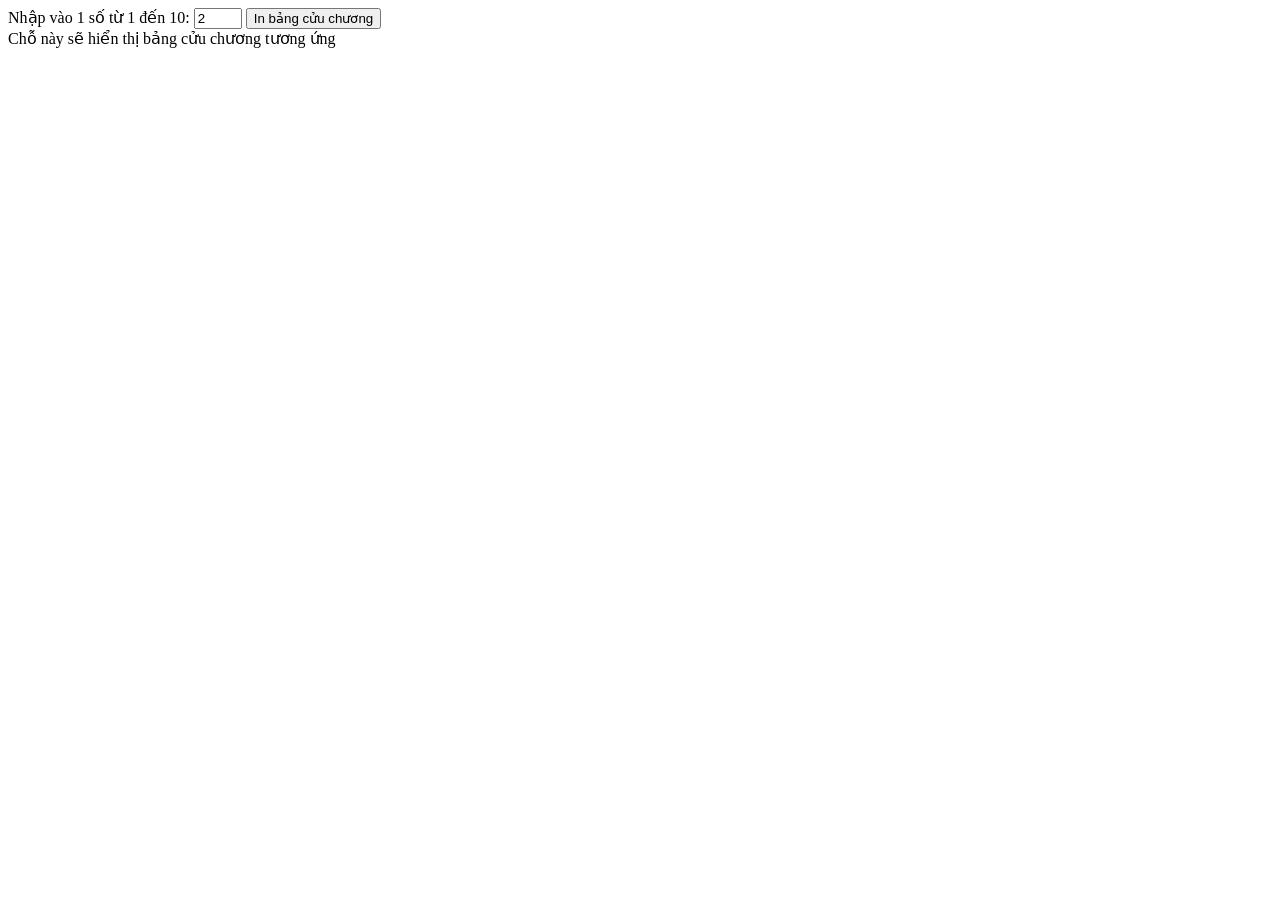
==== html/bang-cuu-chuong.html @ d37c204b "04062026" ====
<!DOCTYPE html>
<html lang = "vi">
	<head>
		<title>Bảng cửu chương</title>
		<meta charset = "utf-8">
		
	</head>
	<body>
		<div class = "container">
            <form>
                <label>Nhập vào 1 số từ 1 đến 10:</label>
                <input type = "number" name = "txtSo" id = "txtSo" placeholder="Nhập vào 1 số" min = "1" max = "10" value = "2">
                <input type = "button" id = "btnPrint" value = "In bảng cửu chương" onclick="printBCC(document.getElementById('txtSo').value)">
            </form>
			<div id = "result">
                Chỗ này sẽ hiển thị bảng cửu chương tương ứng
            </div>
            
		</div>
        <script src = "../js/lib.js">

		</script>
	</body>
</html>
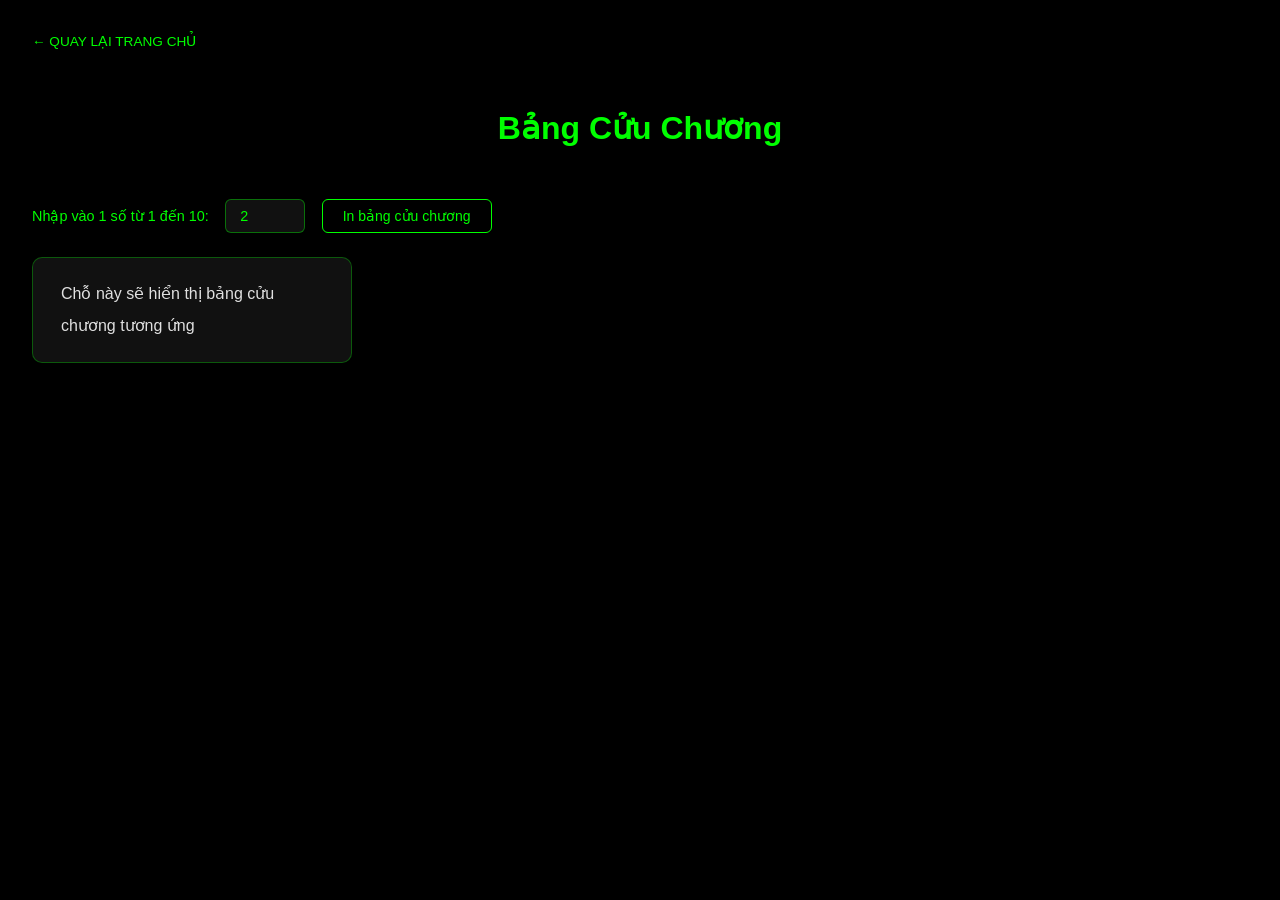
==== commit 40af8490: "06192026" ====
--- a/html/bang-cuu-chuong.html
+++ b/html/bang-cuu-chuong.html
@@ -1,24 +1,74 @@
 <!DOCTYPE html>
-<html lang = "vi">
+<html lang="vi">
 	<head>
-		<title>Bảng cửu chương</title>
-		<meta charset = "utf-8">
-		
+		<title>Bảng cửu chương | Razer Night Market</title>
+		<meta charset="utf-8">
+		<meta name="description" content="Công cụ in bảng cửu chương">
+		<link rel="stylesheet" href="../css/trangchu.css">
+		<style>
+			body { padding: 32px; }
+			h1 { color: #00FF00; text-align: center; margin-bottom: 32px; }
+			form { margin-bottom: 24px; }
+			label { color: #00FF00; font-size: 0.9rem; }
+			input[type="number"] {
+				background: #111;
+				color: #00FF00;
+				border: 1px solid rgba(0,255,0,0.4);
+				border-radius: 6px;
+				padding: 8px 14px;
+				margin: 0 12px;
+				font-size: 0.9rem;
+				width: 80px;
+			}
+			input[type="button"] {
+				background: transparent;
+				color: #00FF00;
+				border: 1px solid #00FF00;
+				border-radius: 6px;
+				padding: 8px 20px;
+				font-size: 0.875rem;
+				cursor: pointer;
+				transition: background 0.2s, color 0.2s;
+			}
+			input[type="button"]:hover {
+				background: #00FF00;
+				color: #000;
+			}
+			#result {
+				margin-top: 16px;
+				background: #111;
+				border: 1px solid rgba(0,255,0,0.3);
+				border-radius: 10px;
+				padding: 20px 28px;
+				color: #e0e0e0;
+				font-size: 1rem;
+				line-height: 2;
+				min-height: 60px;
+				max-width: 320px;
+			}
+			.back-link {
+				display: inline-block;
+				margin-bottom: 20px;
+				color: #00FF00;
+				text-decoration: none;
+				font-size: 0.85rem;
+			}
+			.back-link:hover { text-decoration: underline; }
+		</style>
 	</head>
 	<body>
-		<div class = "container">
+		<a href="../index.html" class="back-link">← Quay lại trang chủ</a>
+		<h1>Bảng Cửu Chương</h1>
+		<div class="container">
             <form>
                 <label>Nhập vào 1 số từ 1 đến 10:</label>
-                <input type = "number" name = "txtSo" id = "txtSo" placeholder="Nhập vào 1 số" min = "1" max = "10" value = "2">
-                <input type = "button" id = "btnPrint" value = "In bảng cửu chương" onclick="printBCC(document.getElementById('txtSo').value)">
+                <input type="number" name="txtSo" id="txtSo" placeholder="2" min="1" max="10" value="2">
+                <input type="button" id="btnPrint" value="In bảng cửu chương" onclick="printBCC(document.getElementById('txtSo').value)">
             </form>
-			<div id = "result">
+			<div id="result">
                 Chỗ này sẽ hiển thị bảng cửu chương tương ứng
             </div>
-            
 		</div>
-        <script src = "../js/lib.js">
-
-		</script>
+        <script src="../js/lib.js"></script>
 	</body>
 </html>
--- a/css/trangchu.css
+++ b/css/trangchu.css
@@ -0,0 +1,76 @@
+* {
+	font-family: Arial, Helvetica, sans-serif;
+	box-sizing: border-box;
+}
+
+body {
+	background-color: #000000;
+	color: #ffffff;
+	margin: 0;
+	padding: 20px;
+}
+
+h1 {
+	color: #00FF00;
+	text-align: center;
+	padding: 20px 0px;
+	margin: 20px 0px;
+}
+
+h2 {
+	color: #00FF00;
+	padding: 15px 10px;
+	margin: 10px 0px;
+	border-left: 5px solid #00FF00;
+}
+
+p {
+	padding: 2px 10px;
+	margin: 0px;
+}
+
+table#bang1, table#bang2 {
+	border-collapse: collapse;
+	width: 100%;
+	margin: 10px 0px;
+}
+
+table#bang1 td, table#bang1 tr,
+table#bang2 td, table#bang2 tr, table#bang2 th {
+	border: 1px solid #00FF00;
+	padding: 15px 20px;
+}
+
+li {
+	border: 1px solid #00FF00;
+	border-radius: 10px;
+	background-color: #1a1a1a;
+	color: #ffffff;
+	padding: 10px 15px;
+	margin: 5px 0px;
+	list-style-position: inside;
+}
+
+#lienhe, #lienket, #formDNDK {
+	display: inline-block;
+	border: 1px solid #00FF00;
+	border-radius: 10px;
+	padding: 10px 15px;
+	margin: 5px;
+	background-color: #1a1a1a;
+}
+
+#lienhe:hover, #lienket:hover, li:hover, td:hover, tr:hover, th:hover {
+	background-color: #00FF00;
+	color: #000000;
+}
+
+a:link, a:visited {
+	color: #00FF00;
+	text-decoration: none;
+	text-transform: uppercase;
+}
+
+a:hover {
+	color: #000000;
+}
